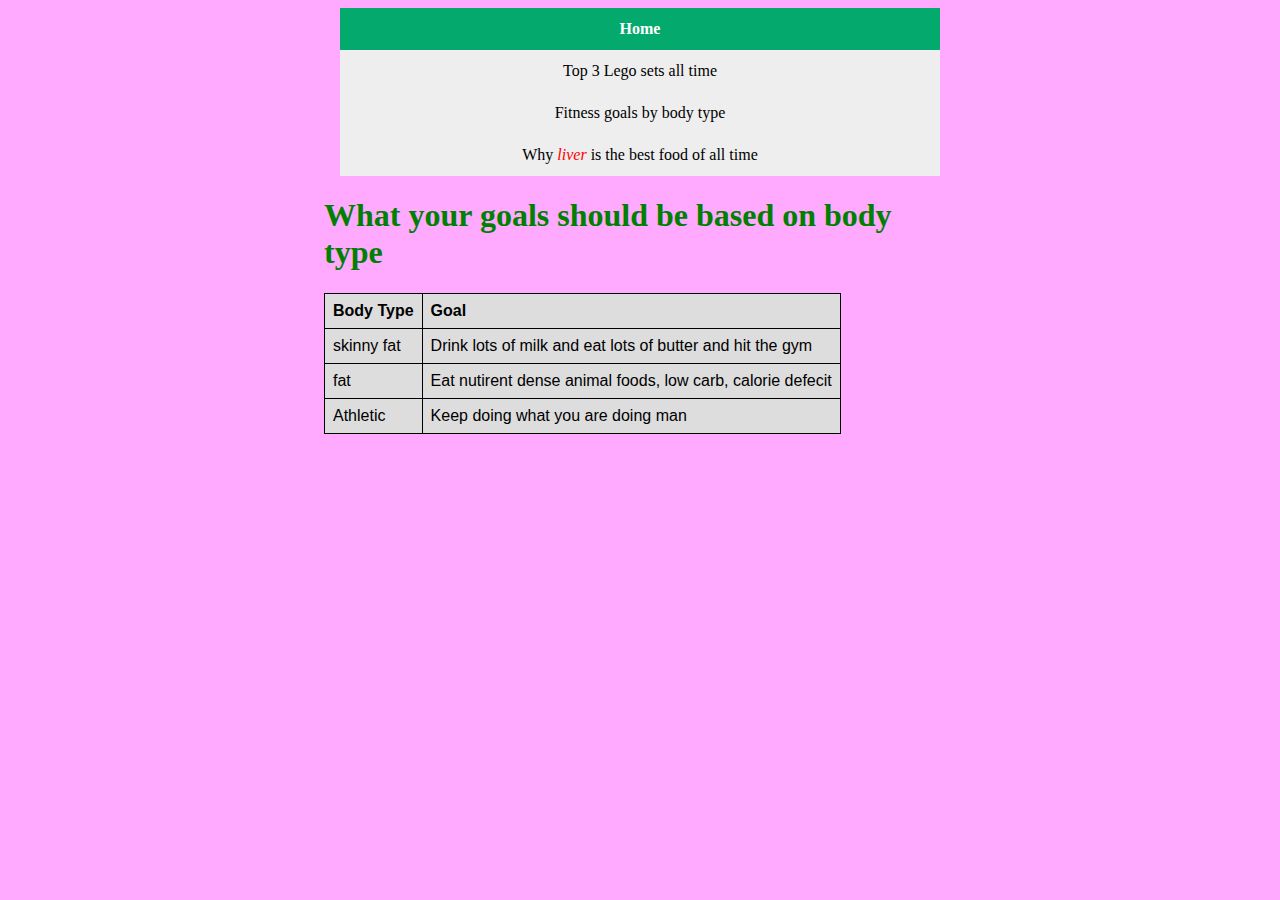
==== BodyType.html @ af149f32 "Add files via upload" ====
<!DOCTYPE html>
<html>
<head>
<meta charset= "UTF-8">
<title> Body Types</title>
<link rel="stylesheet" href="SamKoskeStyle.css">
<style>
table {
  font-family: arial, sans-serif;
  border-collapse: collapse;
  width: 100%;
}

td, th {
  border: 1px solid black;
  text-align: left;
  padding: 8px;
}

tr {
  background-color: #dddddd;
}
</style>
</head>

<body>

<div class="vertical-menu">
  <a href="#" class="active"><strong>Home</strong></a>
  <a href="#">Top 3 Lego sets all time </a>
  <a href="#"> Fitness goals by body type</a>
  <a href="#">Why <i style ="color:red;">liver</i> is the best food of all time</a>
</div>

<h1 class ="center"> What your goals should be based on body type </h1>
<table class ="center">
  <tr>
    <td><strong>Body Type</strong></td>
    <td><strong>Goal</strong></td>
  </tr>
  <tr>
    <td>skinny fat</td>
    <td> Drink lots of milk and eat lots of butter and hit the gym </td>
  </tr>
  <tr>
    <td> fat </td>
    <td> Eat nutirent dense animal foods, low carb, calorie defecit </td>
  </tr>
  <tr>
    <td>Athletic</td>
    <td>Keep doing what you are doing man</td>
  </tr>
</table>
<img src="" class = "center" width = "400">
</body>
</html>
---- SamKoskeStyle.css ----
.vertical-menu {
  width: 600px;
  margin: auto;
  text-align: center;
}

.vertical-menu a {
  background-color: #eee;
  color: black;
  display: block;
  padding: 12px;
  text-decoration: none;
}

.vertical-menu a:hover {
  background-color: #ccc;
}

.vertical-menu a.active {
  background-color: #04AA6D;
  color: white;
}
.center {
  display: block;
  margin-left: auto;
  margin-right: auto;
  width: 50%;
}
body{
  background-color: #FFAAFF;

}
h1{
  color: green;
}
code{
  background-color: #ccc
}
p{
  background-color: #ccc
}
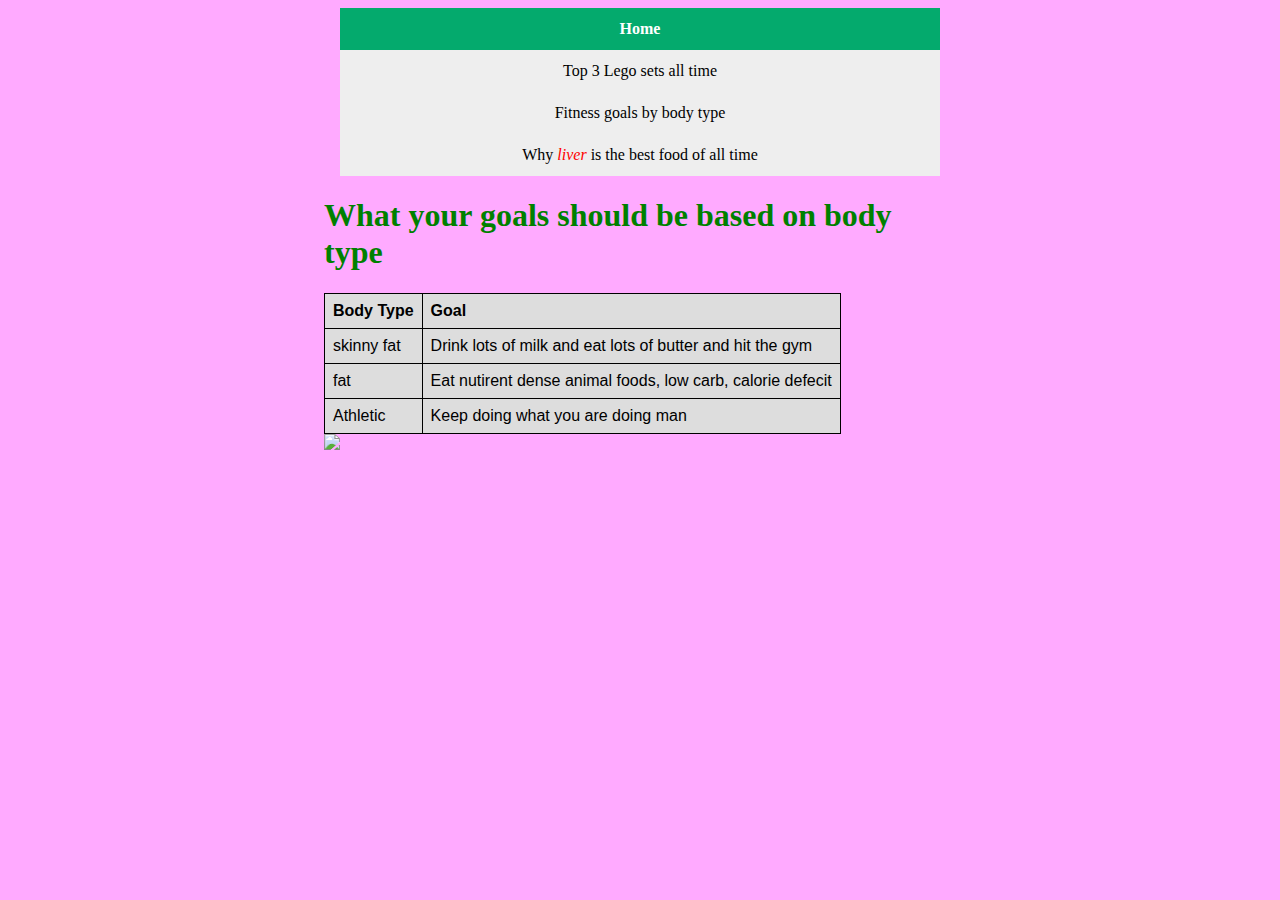
==== commit dc31ece9: "Update BodyType.html" ====
--- a/BodyType.html
+++ b/BodyType.html
@@ -26,10 +26,10 @@
 <body>
 
 <div class="vertical-menu">
-  <a href="#" class="active"><strong>Home</strong></a>
-  <a href="#">Top 3 Lego sets all time </a>
-  <a href="#"> Fitness goals by body type</a>
-  <a href="#">Why <i style ="color:red;">liver</i> is the best food of all time</a>
+  <a href="Final_homepage.html" class="active"><strong>Home</strong></a>
+  <a href="Top3LegoSets.html">Top 3 Lego sets all time </a>
+  <a href="BodyType.html"> Fitness goals by body type</a>
+  <a href="liver.html">Why <i style ="color:red;">liver</i> is the best food of all time</a>
 </div>
 
 <h1 class ="center"> What your goals should be based on body type </h1>
@@ -51,6 +51,6 @@
     <td>Keep doing what you are doing man</td>
   </tr>
 </table>
-<img src="" class = "center" width = "400">
+<img src="https://github.com/sjkoske/sjkoske.gihub.io/blob/main/FatGuy.jpg" class = "center" width = "400">
 </body>
 </html>
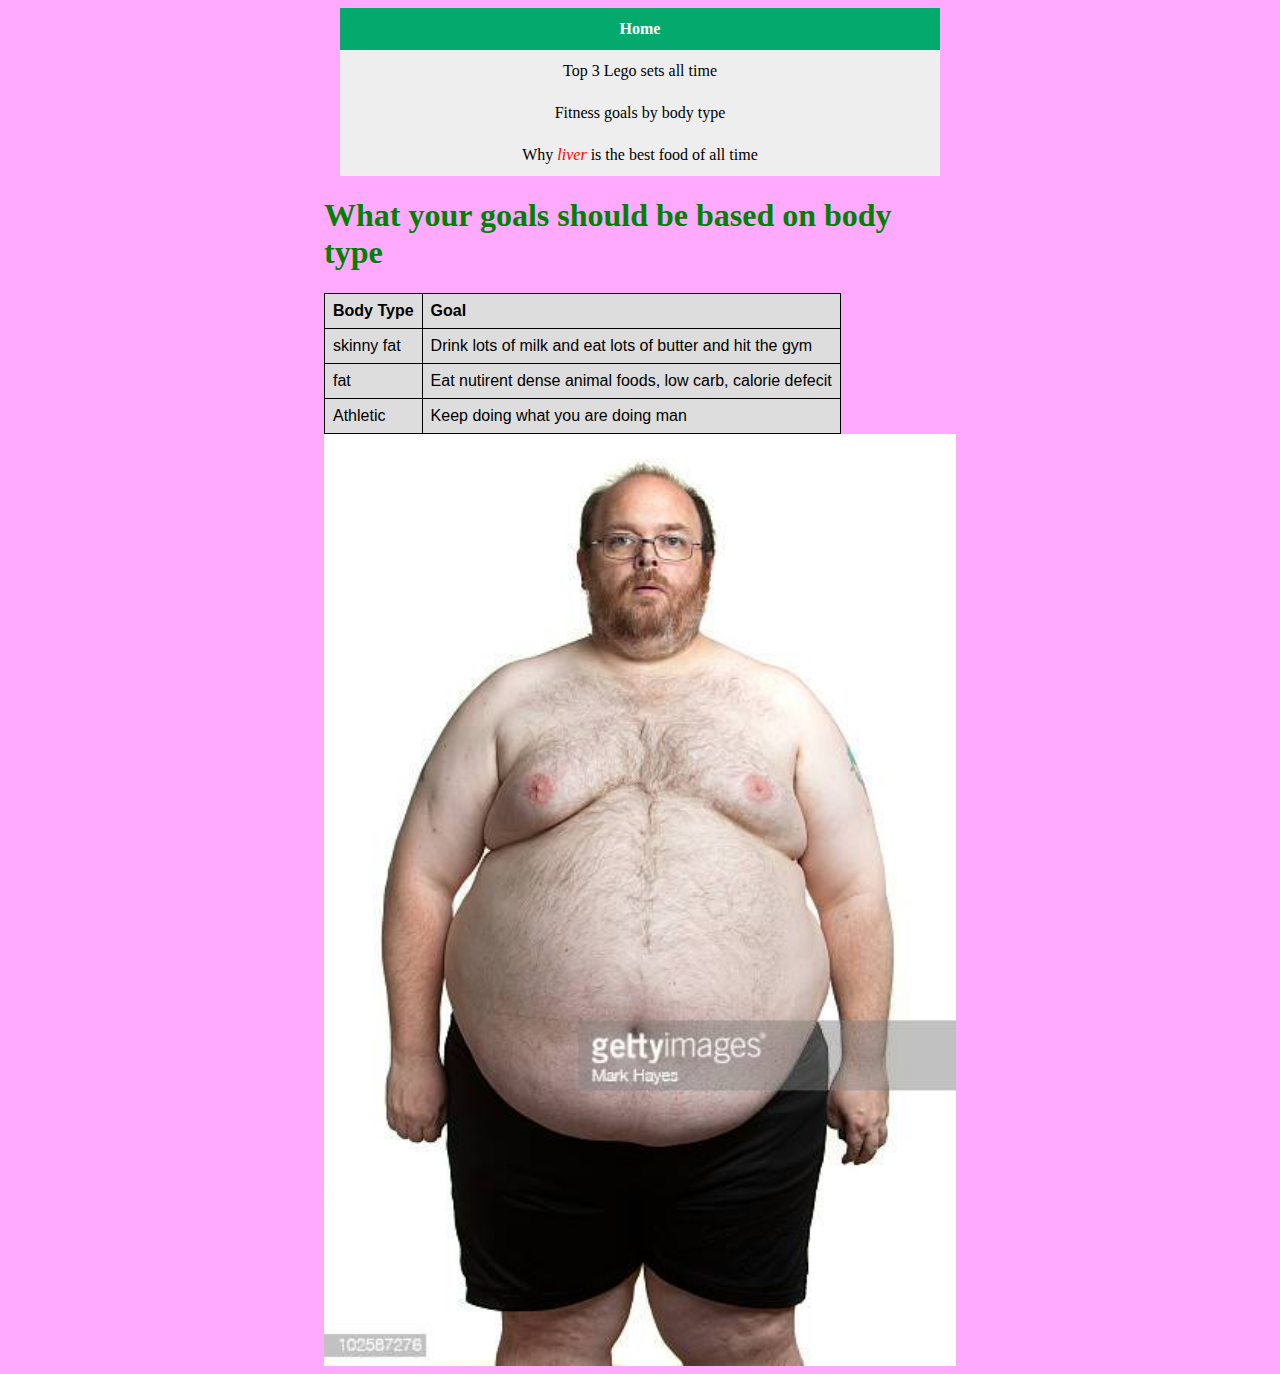
==== commit ea7309b8: "Update BodyType.html" ====
--- a/BodyType.html
+++ b/BodyType.html
@@ -26,7 +26,7 @@
 <body>
 
 <div class="vertical-menu">
-  <a href="Final_homepage.html" class="active"><strong>Home</strong></a>
+  <a href="index.html" class="active"><strong>Home</strong></a>
   <a href="Top3LegoSets.html">Top 3 Lego sets all time </a>
   <a href="BodyType.html"> Fitness goals by body type</a>
   <a href="liver.html">Why <i style ="color:red;">liver</i> is the best food of all time</a>
@@ -51,6 +51,6 @@
     <td>Keep doing what you are doing man</td>
   </tr>
 </table>
-<img src="https://github.com/sjkoske/sjkoske.gihub.io/blob/main/FatGuy.jpg" class = "center" width = "400">
+<img src="FatGuy.jpg" class = "center" width = "400">
 </body>
 </html>
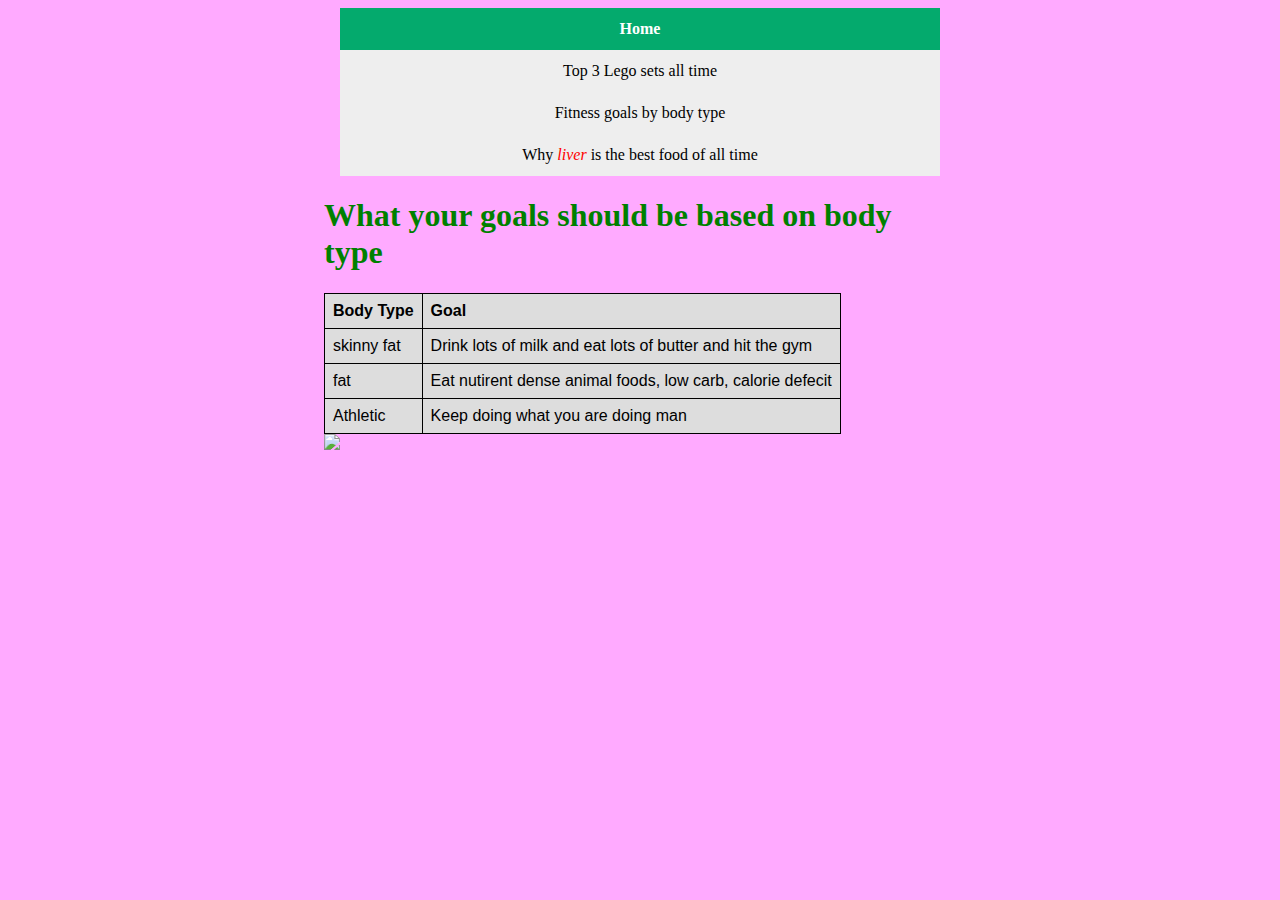
==== commit d5abf858: "Update BodyType.html" ====
--- a/BodyType.html
+++ b/BodyType.html
@@ -51,6 +51,6 @@
     <td>Keep doing what you are doing man</td>
   </tr>
 </table>
-<img src="FatGuy.jpg" class = "center" width = "400">
+<img src="sjkoske.gihub.io/FatGuy.jpg" class = "center" width = "400">
 </body>
 </html>
